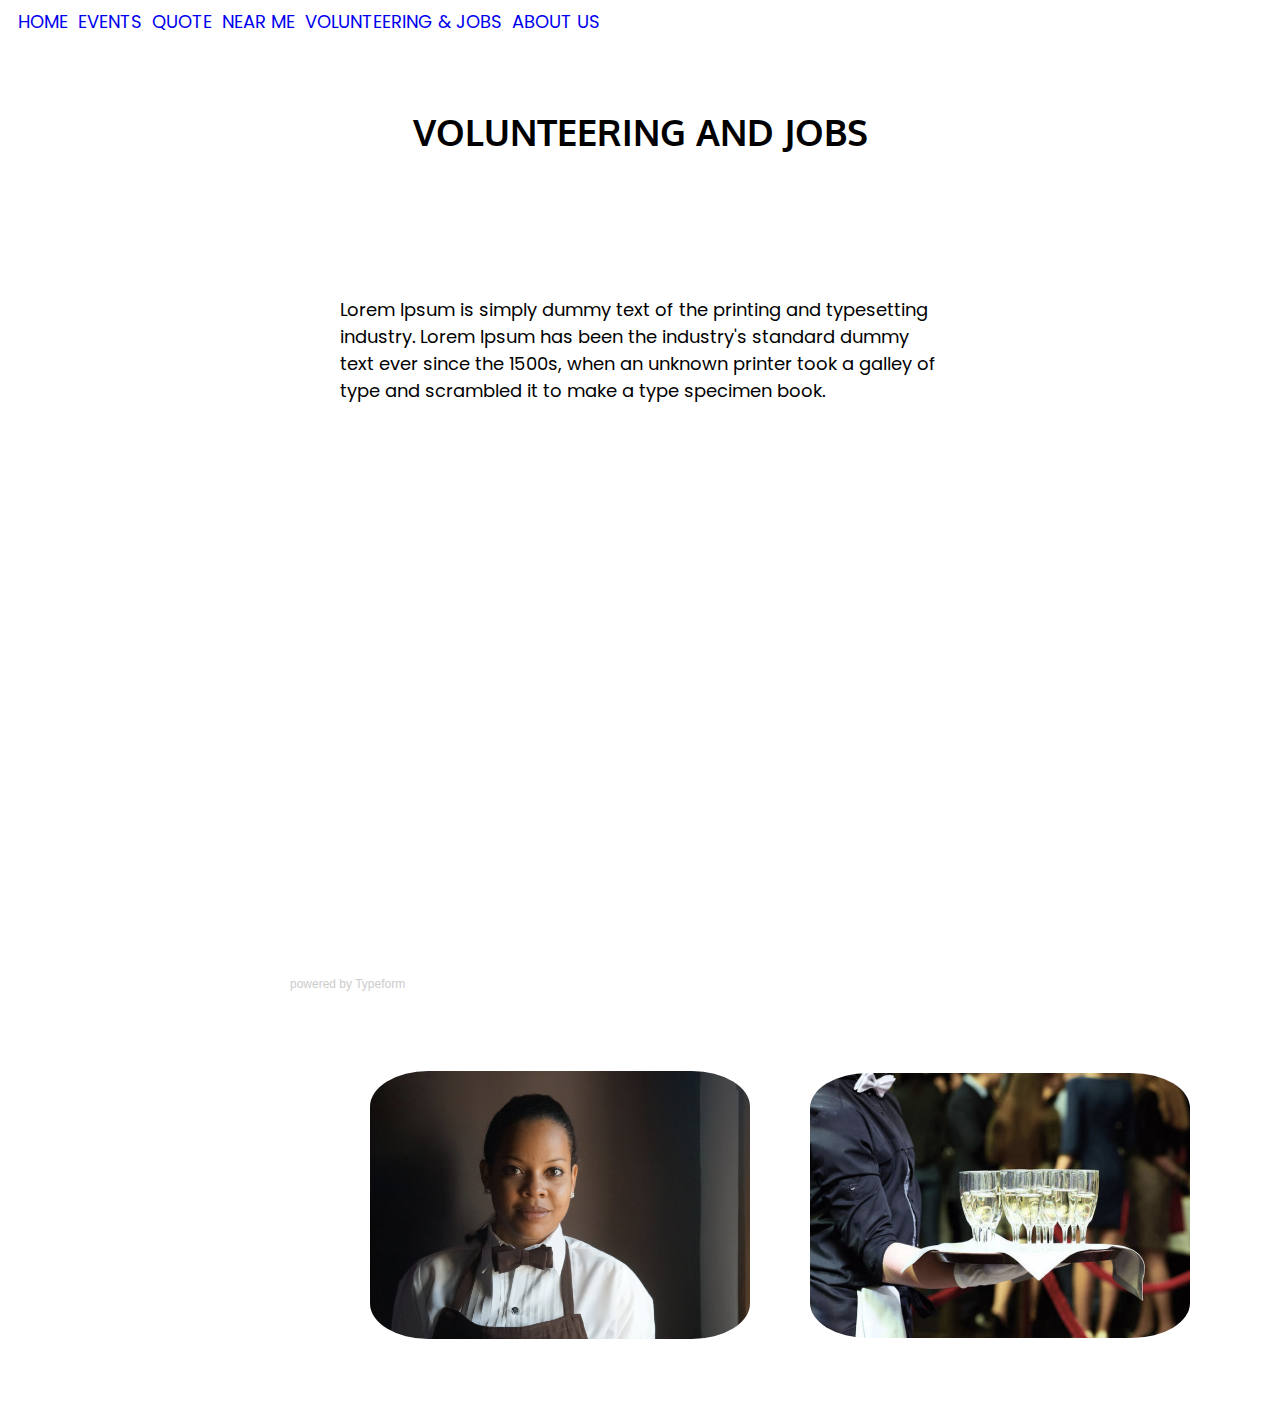
==== volunteering.html @ ced1f9cc "Add files via upload" ====
<!DOCTYPE html>
<html>
	<head>
		<title>Air events</title>
		<meta charset="utf-8">
		<link rel="stylesheet" href="css/style.css">
	</head>
	<body>
		<div class="topnav"> 	  <a class="active" href="#home">HOME</a> 	  <a href="events.html">EVENTS</a> 	  <a href="quote.html">QUOTE</a> 	  <a href="near me.html">NEAR ME</a> 	  <a href="volunteering&jobs">VOLUNTEERING & JOBS</a> 	  <a href="about us.html">ABOUT US</a> </div>
		
		<div class="container">
			<div class="card"> <h1>VOLUNTEERING AND JOBS</h1> </div>
			<div class="card">
			<p>
			Lorem Ipsum is simply dummy text of the printing and typesetting industry. Lorem Ipsum has been the industry's standard dummy text ever since the 1500s, when an unknown printer took a galley of type and scrambled it to make a type specimen book. 
			</div>

		
		<div class="typeform-widget" data-url="https://form.typeform.com/to/vJ8g9uNE" style="width: 100%; height: 500px;"></div> <script> (function() { var qs,js,q,s,d=document, gi=d.getElementById, ce=d.createElement, gt=d.getElementsByTagName, id="typef_orm", b="https://embed.typeform.com/"; if(!gi.call(d,id)) { js=ce.call(d,"script"); js.id=id; js.src=b+"embed.js"; q=gt.call(d,"script")[0]; q.parentNode.insertBefore(js,q) } })() </script> <div style="font-family: Sans-Serif;font-size: 12px;color: #999;opacity: 0.5; padding-top: 5px;"> powered by <a href="https://admin.typeform.com/signup?utm_campaign=vJ8g9uNE&utm_source=typeform.com-01EPCPYQZ1DFK02SNYCS9CJAH1-free&utm_medium=typeform&utm_content=typeform-embedded-poweredbytypeform&utm_term=EN" style="color: #999" target="_blank">Typeform</a> 
		</div>

		<div class="card">  
		  <img src="images/volunteering2.png" alt="Volunteering picture" style="width: 380px; padding: 30px; border-radius: 20%;">
		  <img src="images/volunteering1.png" alt=">Volunteering pictures" style="width: 380px;padding: 30px; border-radius: 20%">
		</div>


		</div>
		
	</body>
</html>
---- css/style.css ----
@import url('https://fonts.googleapis.com/css2?family=Oxygen:wght@300;400;700&display=swap');
@import url('https://fonts.googleapis.com/css2?family=Poppins:wght@300;400;600&display=swap');
@import url("components/container.css");
@import url("components/avatar.css");
@import url("components/button.css");

body {
	font-family: 'Poppins', sans-serif;
	font-size: 18px; 
}
h1, h2, h3 {
	font-family: 'Oxygen', sans-serif;
	font-weight: bold;
}

a {
	text-decoration: none;
}

.card {
	padding: 50px;
	display: flex;
 	align-items: center;
 	justify-content: space-around;
}

#text-left{
	float: left;
  width: 400px;


}

#pictures-right{
	margin-left: 60%;
	justify-content: space-between;
}

#container-menu-profile{
	position: center;
	width: 200px;
	padding: 130px;

}

#avatar-profiles{
	display: flex;

}

.Avatar-menu-circle{

	width: 250px;
	height: 250px;
	border-radius: 50%;

}

.profile-bouton{ 

	position:relative;
       display:inline-block;
       text-align:center;

   }

.btn-avatar{
	position: absolute;
	bottom: 60px;
	right: 75px;
	width: 100px;
	height: 40px;
	border-radius: 18px;
	border-width : thin;
	background-color: white;
	font-size: 15px;
	font-weight: bold;
}

.btn-avatar:hover {
	background-color: yellow;
}
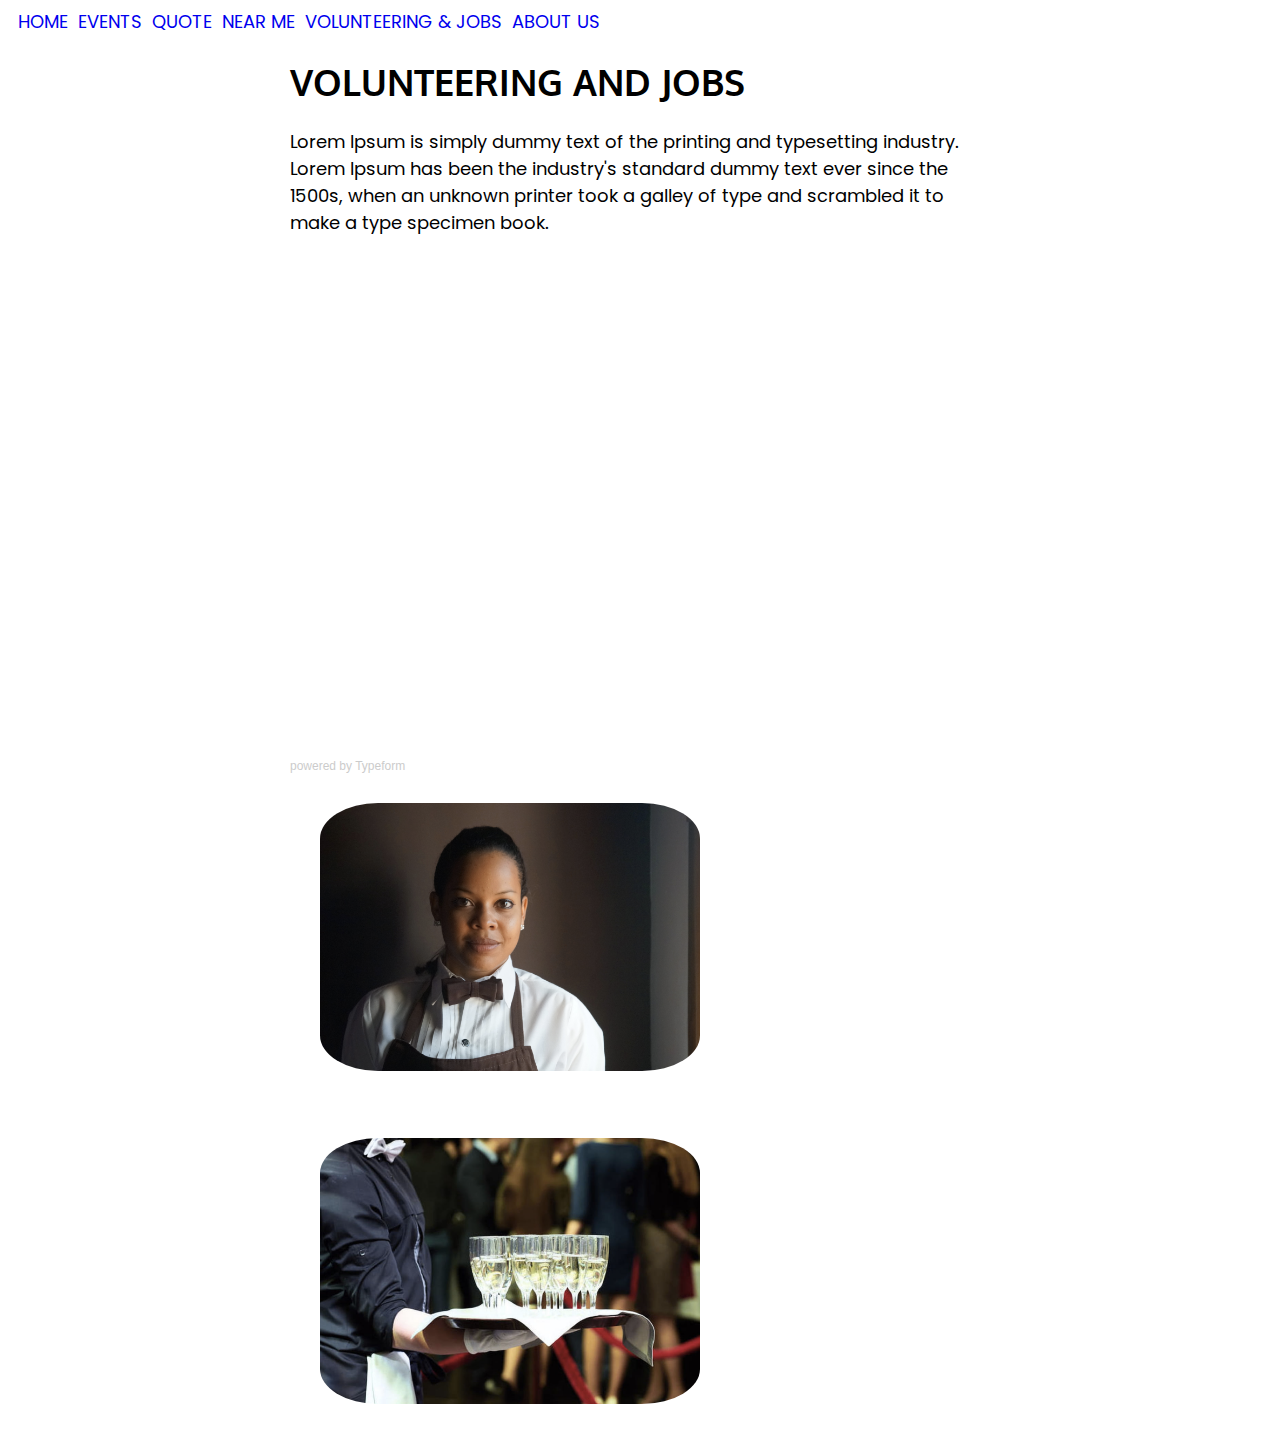
==== commit 84243c06: "Add files via upload" ====
--- a/volunteering.html
+++ b/volunteering.html
@@ -6,13 +6,13 @@
 		<link rel="stylesheet" href="css/style.css">
 	</head>
 	<body>
-		<div class="topnav"> -	  <a class="active" href="#home">HOME</a> +			<div class="topnav"> +	  <a href="index.html">HOME</a>  	  <a href="events.html">EVENTS</a>  	  <a href="quote.html">QUOTE</a>  	  <a href="near me.html">NEAR ME</a> -	  <a href="volunteering&jobs">VOLUNTEERING & JOBS</a> -	  <a href="about us.html">ABOUT US</a> +	  <a class="active" href="volunteering.html">VOLUNTEERING & JOBS</a> +	  <a  href="about us.html">ABOUT US</a>  </div>
 		
 		<div class="container">
--- a/css/style.css
+++ b/css/style.css
@@ -17,66 +17,6 @@
 	text-decoration: none;
 }
 
-.card {
-	padding: 50px;
-	display: flex;
- 	align-items: center;
- 	justify-content: space-around;
-}
-
-#text-left{
-	float: left;
-  width: 400px;
 
 
-}
 
-#pictures-right{
-	margin-left: 60%;
-	justify-content: space-between;
-}
-
-#container-menu-profile{
-	position: center;
-	width: 200px;
-	padding: 130px;
-
-}
-
-#avatar-profiles{
-	display: flex;
-
-}
-
-.Avatar-menu-circle{
-
-	width: 250px;
-	height: 250px;
-	border-radius: 50%;
-
-}
-
-.profile-bouton{ 
-
-	position:relative;
-       display:inline-block;
-       text-align:center;
-
-   }
-
-.btn-avatar{
-	position: absolute;
-	bottom: 60px;
-	right: 75px;
-	width: 100px;
-	height: 40px;
-	border-radius: 18px;
-	border-width : thin;
-	background-color: white;
-	font-size: 15px;
-	font-weight: bold;
-}
-
-.btn-avatar:hover {
-	background-color: yellow;
-}